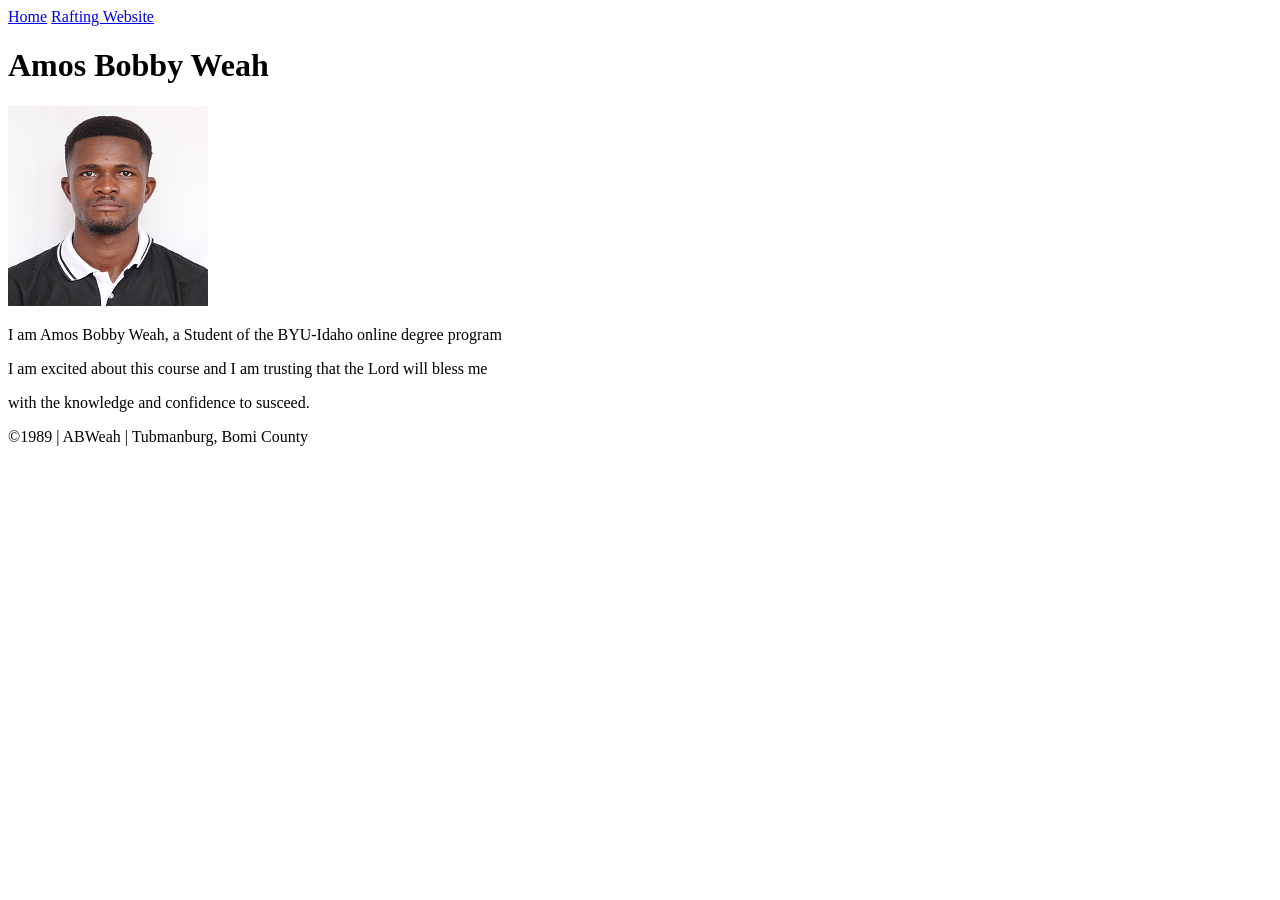
==== index.html @ 9600a5d8 "New file for upload" ====
<!DOCTYPE html>
<html lang="en-US">
    <head>
        <meta charset="utf-8">
        <meta name="viewport" content="width=device-width, initial-scale=1.0">
        <title>Amos Bobby Weah | WDD130</title>
    </head>
    <body>
        <header>
            <nav>
                <a href="#">Home</a>
                <a href="wwr/">Rafting Website</a>
            </nav>
        </header>
        <main>
            <h1>Amos Bobby Weah</h1>
            <img src="images/profile.png" alt="Amos Bobby Weah" width="initial-scale=300">
            <p>I am Amos Bobby Weah, a Student of the BYU-Idaho online degree program</p>
            <p>I am excited about this course and I am trusting that the Lord will bless me</p>
            <p>with the knowledge and confidence to susceed.
            </p>
        </main>
        <footer>
            <p>&copy;1989 | ABWeah | Tubmanburg, Bomi County</p>
        </footer>
    </body>
</html>
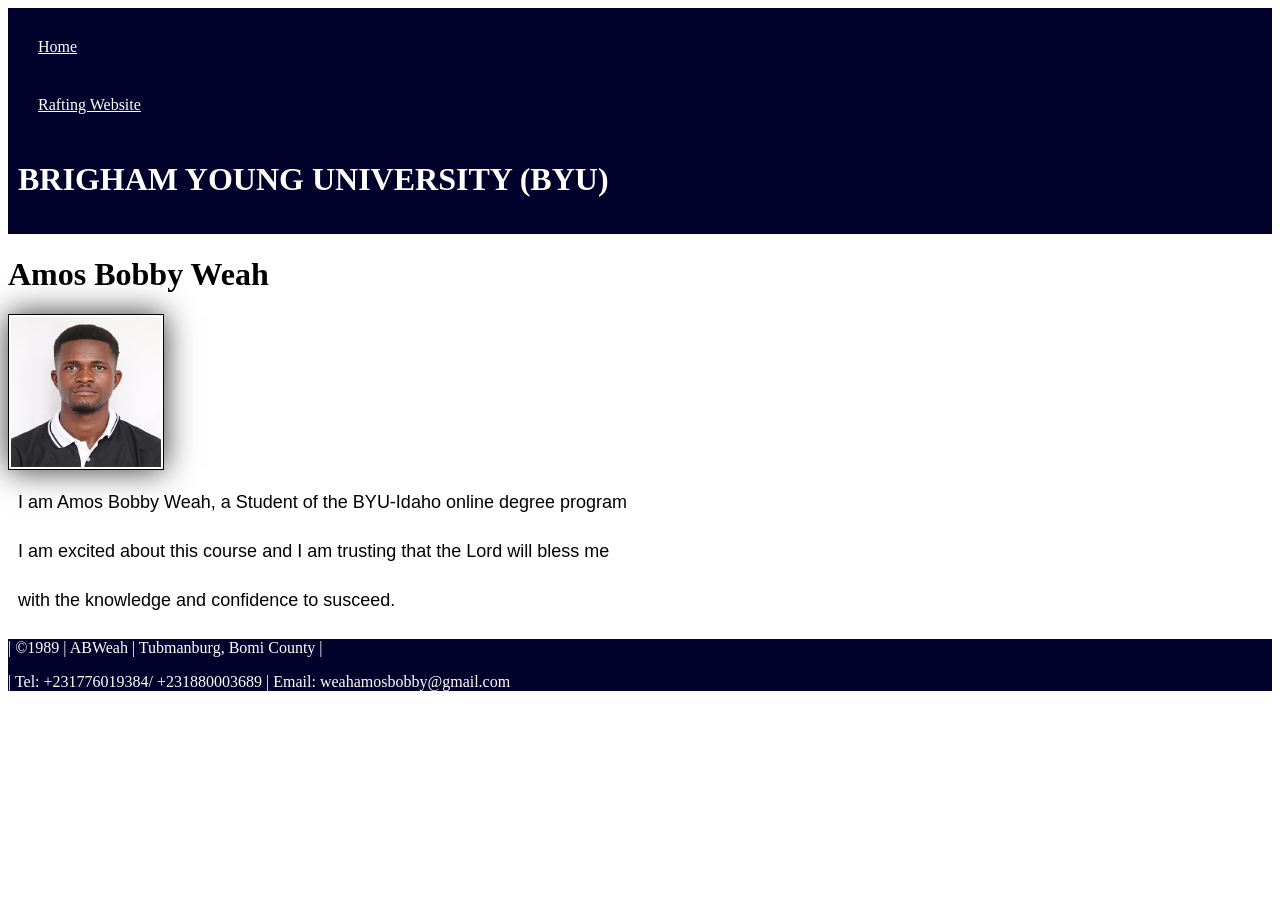
==== commit 8c279a67: "update on index.html" ====
--- a/index.html
+++ b/index.html
@@ -2,26 +2,29 @@
 <html lang="en-US">
     <head>
         <meta charset="utf-8">
-        <meta name="viewport" content="width=device-width, initial-scale=1.0">
+        <meta name="viewport" content="width=device-width,initial-scale=1.0">
         <title>Amos Bobby Weah | WDD130</title>
+        <link rel="stylesheet" href="styles/styles.css">
     </head>
     <body>
         <header>
             <nav>
                 <a href="#">Home</a>
                 <a href="wwr/">Rafting Website</a>
+                <h1>BRIGHAM YOUNG UNIVERSITY (BYU)</h1>
             </nav>
         </header>
         <main>
             <h1>Amos Bobby Weah</h1>
-            <img src="images/profile.png" alt="Amos Bobby Weah" width="initial-scale=300">
+            <img src="images/profile.png" alt="Amos Bobby Weah" width="200">
             <p>I am Amos Bobby Weah, a Student of the BYU-Idaho online degree program</p>
             <p>I am excited about this course and I am trusting that the Lord will bless me</p>
             <p>with the knowledge and confidence to susceed.
             </p>
         </main>
         <footer>
-            <p>&copy;1989 | ABWeah | Tubmanburg, Bomi County</p>
+            <p>  |  &copy;1989   |    ABWeah   |    Tubmanburg, Bomi County  | </p>
+                <p>  | Tel: +231776019384/ +231880003689 | Email: weahamosbobby@gmail.com </p>
         </footer>
     </body>
-</html>+</html>
--- a/styles/styles.css
+++ b/styles/styles.css
@@ -0,0 +1,47 @@
+nav {
+    background-color: rgb(1, 1, 43);
+    padding: 10px;
+}
+
+nav a {
+    color: white;
+    display: block;
+    padding: 20px;
+}
+
+nav h1 {
+    color: white;
+    font-size: xx-large;
+    font-family: 'Gill Sans';
+}
+
+h1 {
+    color: darkblule;
+}
+
+img {
+    width: 150px;
+    height: auto;
+    border: 1px solid black;
+    padding: 2px;
+    box-shadow: 0 0 30px #333;
+}
+
+main p {
+    padding: 10px;
+    color: rgb(0, 0, 0);
+    font-family: Arial, Helvetica, sans-serif;
+    font-size: large;
+    padding-block-start: 0cm;
+}
+
+main h1 {
+    font-family: Impact;
+    background: gray #333
+    
+}
+
+footer {
+    color: white;
+    background-color: rgb(1, 1, 43);
+}
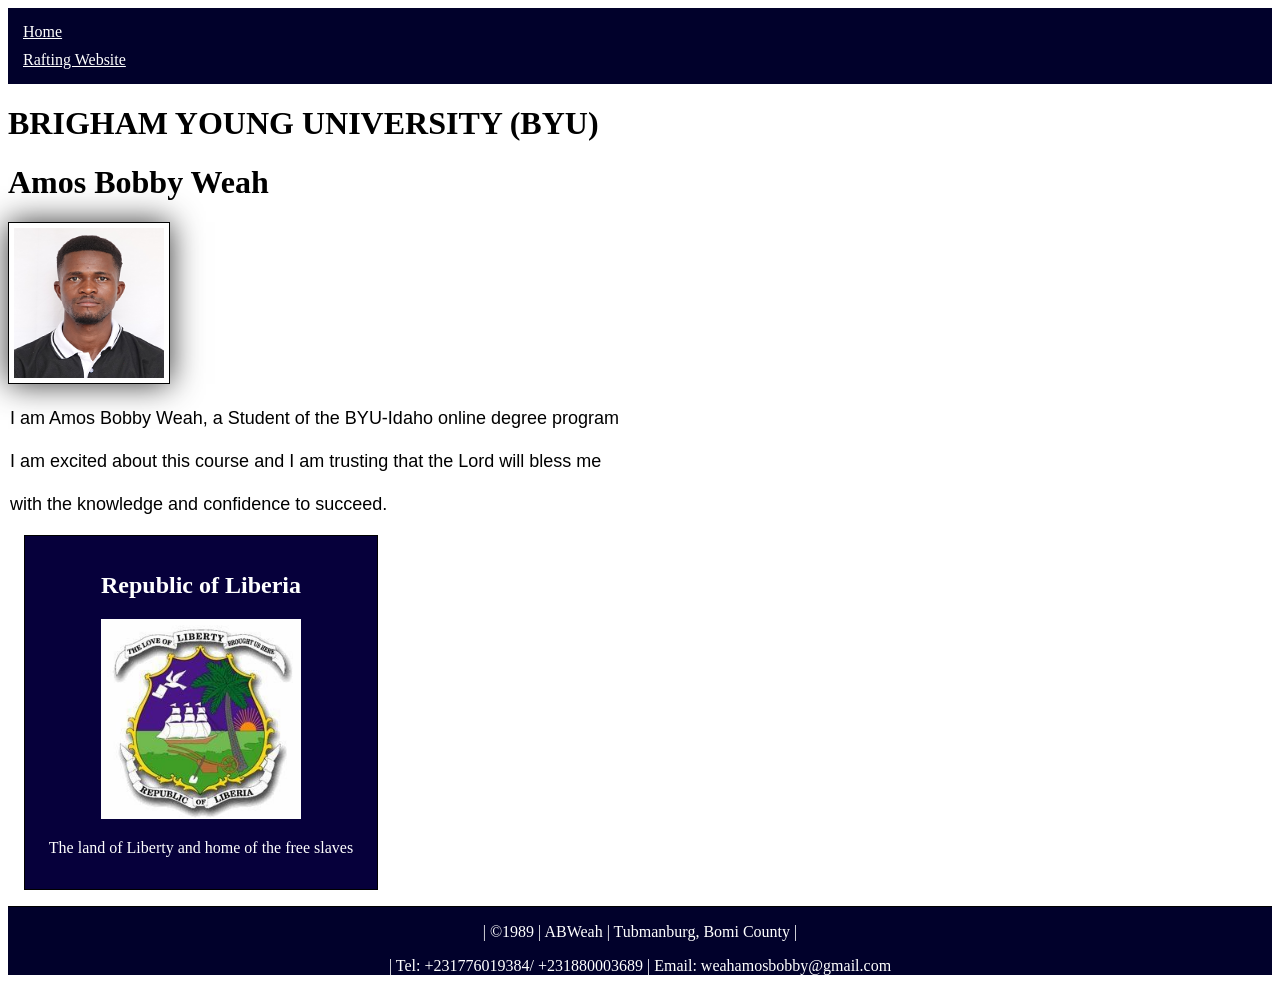
==== commit b5b9b8f6: "new update nov 17, 2024" ====
--- a/index.html
+++ b/index.html
@@ -2,8 +2,10 @@
 <html lang="en-US">
     <head>
         <meta charset="utf-8">
-        <meta name="viewport" content="width=device-width,initial-scale=1.0">
+        <meta name="viewport" content="width=device-width, initial-scale=1.0">
         <title>Amos Bobby Weah | WDD130</title>
+        <meta name="description" content="Introduction to html and CSS, a complete overview">
+        <meta name="author" content="Amos Bobby Weah">
         <link rel="stylesheet" href="styles/styles.css">
     </head>
     <body>
@@ -11,17 +13,22 @@
             <nav>
                 <a href="#">Home</a>
                 <a href="wwr/">Rafting Website</a>
-                <h1>BRIGHAM YOUNG UNIVERSITY (BYU)</h1>
             </nav>
         </header>
+        <h1>BRIGHAM YOUNG UNIVERSITY (BYU)</h1>
         <main>
             <h1>Amos Bobby Weah</h1>
             <img src="images/profile.png" alt="Amos Bobby Weah" width="200">
             <p>I am Amos Bobby Weah, a Student of the BYU-Idaho online degree program</p>
             <p>I am excited about this course and I am trusting that the Lord will bless me</p>
-            <p>with the knowledge and confidence to susceed.
+            <p>with the knowledge and confidence to succeed.
             </p>
         </main>
+        <aside>
+            <h2> Republic of Liberia</h2>
+            <img src="images/liberia.jpg" alt="Seal of Liberia" width="200">
+            <p>The land of Liberty and home of the free slaves</p>
+        </aside>
         <footer>
             <p>  |  &copy;1989   |    ABWeah   |    Tubmanburg, Bomi County  | </p>
                 <p>  | Tel: +231776019384/ +231880003689 | Email: weahamosbobby@gmail.com </p>
--- a/styles/styles.css
+++ b/styles/styles.css
@@ -6,42 +6,68 @@
 nav a {
     color: white;
     display: block;
-    padding: 20px;
+    padding: 5px;
 }
 
-nav h1 {
-    color: white;
-    font-size: xx-large;
+header h1 {
+    color: rgb(0, 0, 58);
+    font-size:xx-large;
     font-family: 'Gill Sans';
+    font-weight: bold;
+    padding: 10px;
+    text-align: center;
+    background-color: blue;
 }
 
 h1 {
     color: darkblule;
 }
 
-img {
+main img {
     width: 150px;
     height: auto;
     border: 1px solid black;
-    padding: 2px;
+    padding: 5px;
     box-shadow: 0 0 30px #333;
 }
 
+main {
+    max-width: 840px;
+}
+
 main p {
-    padding: 10px;
+    padding: 0;
     color: rgb(0, 0, 0);
     font-family: Arial, Helvetica, sans-serif;
     font-size: large;
-    padding-block-start: 0cm;
+    padding: 2px;
 }
 
 main h1 {
     font-family: Impact;
     background: gray #333
-    
+   
+}
+
+aside {
+    width: 20rem;
+    margin: 1rem;
+    border: 1px solid rgba(0, 0, 0.2);
+    padding: 1rem;
+    background-color: #06003b;
+    color: #ffffff;
+    text-align: center;
+}
+
+aside img {
+    width: 200px;
+    height: auto;
 }
 
 footer {
+    margin-top: 10px;
+    border-top: 1px solid #000;
+    text-align: center;
     color: white;
     background-color: rgb(1, 1, 43);
 }
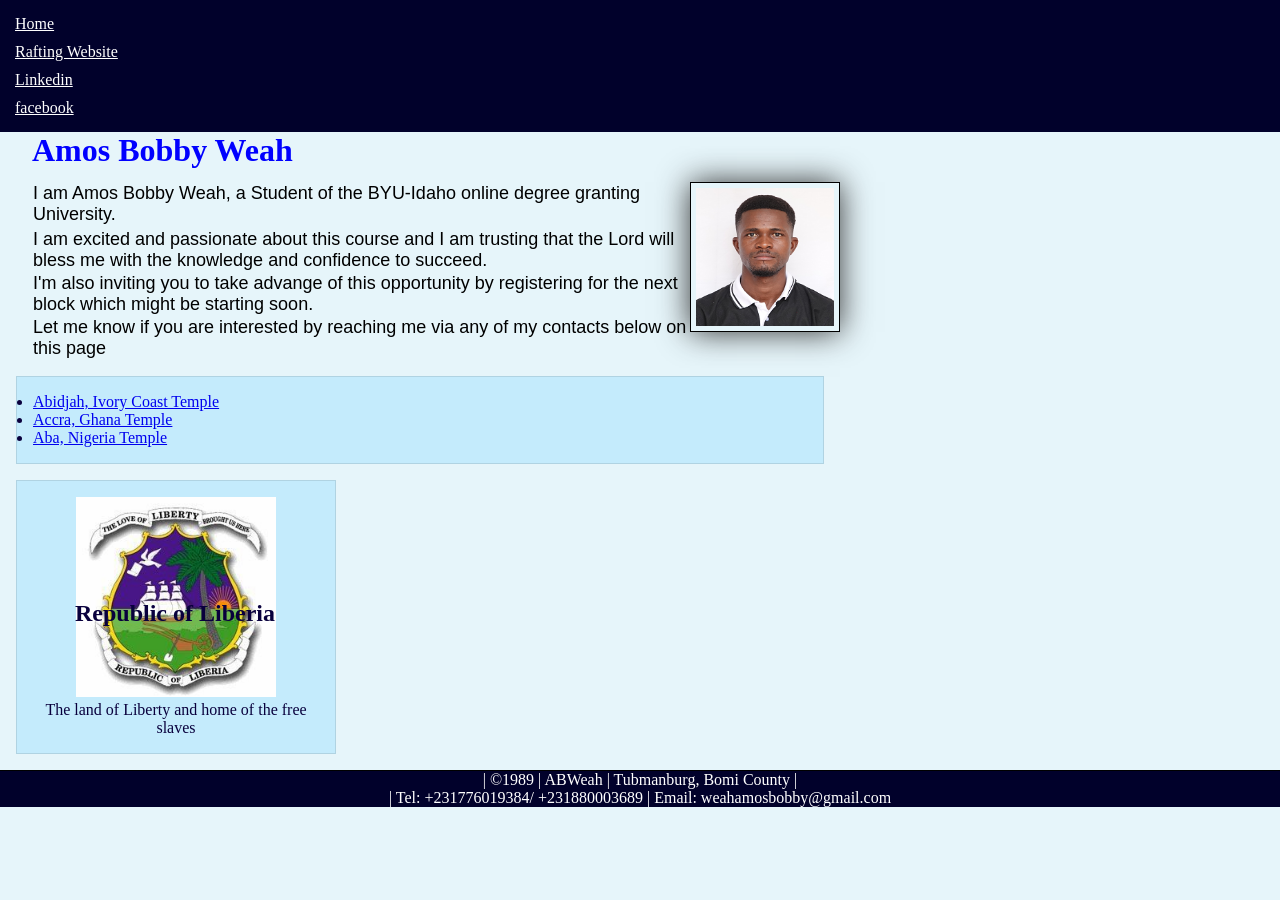
==== commit 2ccfa0a6: "Update Nov 24, 2024" ====
--- a/index.html
+++ b/index.html
@@ -13,18 +13,28 @@
             <nav>
                 <a href="#">Home</a>
                 <a href="wwr/">Rafting Website</a>
+                <a href='https://linkedin.com' target='_blank'>Linkedin</a>
+                <a href='https://www.facebook.com/amosbobby.weah' target='_blank'>facebook</a>
             </nav>
         </header>
-        <h1>BRIGHAM YOUNG UNIVERSITY (BYU)</h1>
+        <!-- <h1>BRIGHAM YOUNG UNIVERSITY (BYU)</h1> -->
         <main>
             <h1>Amos Bobby Weah</h1>
             <img src="images/profile.png" alt="Amos Bobby Weah" width="200">
-            <p>I am Amos Bobby Weah, a Student of the BYU-Idaho online degree program</p>
-            <p>I am excited about this course and I am trusting that the Lord will bless me</p>
-            <p>with the knowledge and confidence to succeed.
+            <p>I am Amos Bobby Weah, a Student of the BYU-Idaho online degree granting University.</P>
+            <p> </p>
+            <p>I am excited and passionate about this course and I am trusting that the Lord will 
+                bless me with the knowledge and confidence to succeed.
             </p>
+            <p>I'm also inviting you to take advange of this opportunity by registering for the next block which might be starting soon.</p>
+            <p>Let me know if you are interested by reaching me via any of my contacts below on this page</p>
+            <ul class='box'>
+                <li><a href='https://www.churchofjesuschrist.org/temples/details/abidjan-ivory-coast-temple?lang=eng' target="_blank">Abidjah, Ivory Coast Temple</a></li>
+                <li><a href='https://www.churchofjesuschrist.org/temples/details/accra-ghana-temple?lang=eng' target="_blank">Accra, Ghana Temple</a></li>
+                <li><a href='https://www.churchofjesuschrist.org/temples/details/aba-nigeria-temple?lang=eng' target='_blank'>Aba, Nigeria Temple</a></li>
+            </ul>
         </main>
-        <aside>
+        <aside class='box'>
             <h2> Republic of Liberia</h2>
             <img src="images/liberia.jpg" alt="Seal of Liberia" width="200">
             <p>The land of Liberty and home of the free slaves</p>
@@ -34,4 +44,5 @@
                 <p>  | Tel: +231776019384/ +231880003689 | Email: weahamosbobby@gmail.com </p>
         </footer>
     </body>
+    <!-- Lasted updated on November 24, 2024 -->
 </html>
--- a/styles/styles.css
+++ b/styles/styles.css
@@ -1,3 +1,9 @@
+*{
+margin: 0;
+padding: 0;
+box-sizing: border-box;
+}
+
 nav {
     background-color: rgb(1, 1, 43);
     padding: 10px;
@@ -16,11 +22,16 @@
     font-weight: bold;
     padding: 10px;
     text-align: center;
-    background-color: blue;
+    background-color: rgb(0, 0, 0);
+    margin-top: 10px 20px 30px;
+}
+
+body {
+    background-color: rgb(230, 245, 250);
 }
 
 h1 {
-    color: darkblule;
+    color: blue;
 }
 
 main img {
@@ -29,6 +40,7 @@
     border: 1px solid black;
     padding: 5px;
     box-shadow: 0 0 30px #333;
+    float: right;
 }
 
 main {
@@ -36,21 +48,24 @@
 }
 
 main p {
-    padding: 0;
+    /* padding: 0; */
     color: rgb(0, 0, 0);
     font-family: Arial, Helvetica, sans-serif;
     font-size: large;
-    padding: 2px;
+    padding: 1px;
+    margin-left: 2rem;
 }
 
 main h1 {
-    font-family: Impact;
-    background: gray #333
-   
+    font-family: Cambria, Cochin, Georgia, Times, 'Times New Roman', serif;
+    width: auto;
+    height: 50px;
+    margin-left: 2rem;
+    
 }
 
 aside {
-    width: 20rem;
+    width: 20em;
     margin: 1rem;
     border: 1px solid rgba(0, 0, 0.2);
     padding: 1rem;
@@ -59,9 +74,17 @@
     text-align: center;
 }
 
+aside h2 {
+    position: absolute;
+    top: 600px;
+    left: 75px;
+}
+
 aside img {
     width: 200px;
     height: auto;
+    padding: 0px;
+    background-color: rgb(0, 0, 31);
 }
 
 footer {
@@ -70,4 +93,14 @@
     text-align: center;
     color: white;
     background-color: rgb(1, 1, 43);
+}
+
+/* Class Selectors */
+
+.box {
+    margin: 1rem;
+    border: 1px solid rgb(0 0 0 / 0.1);
+    padding: 1rem;
+    background-color: rgb(196, 235, 252);
+    color: #09003d;
 }
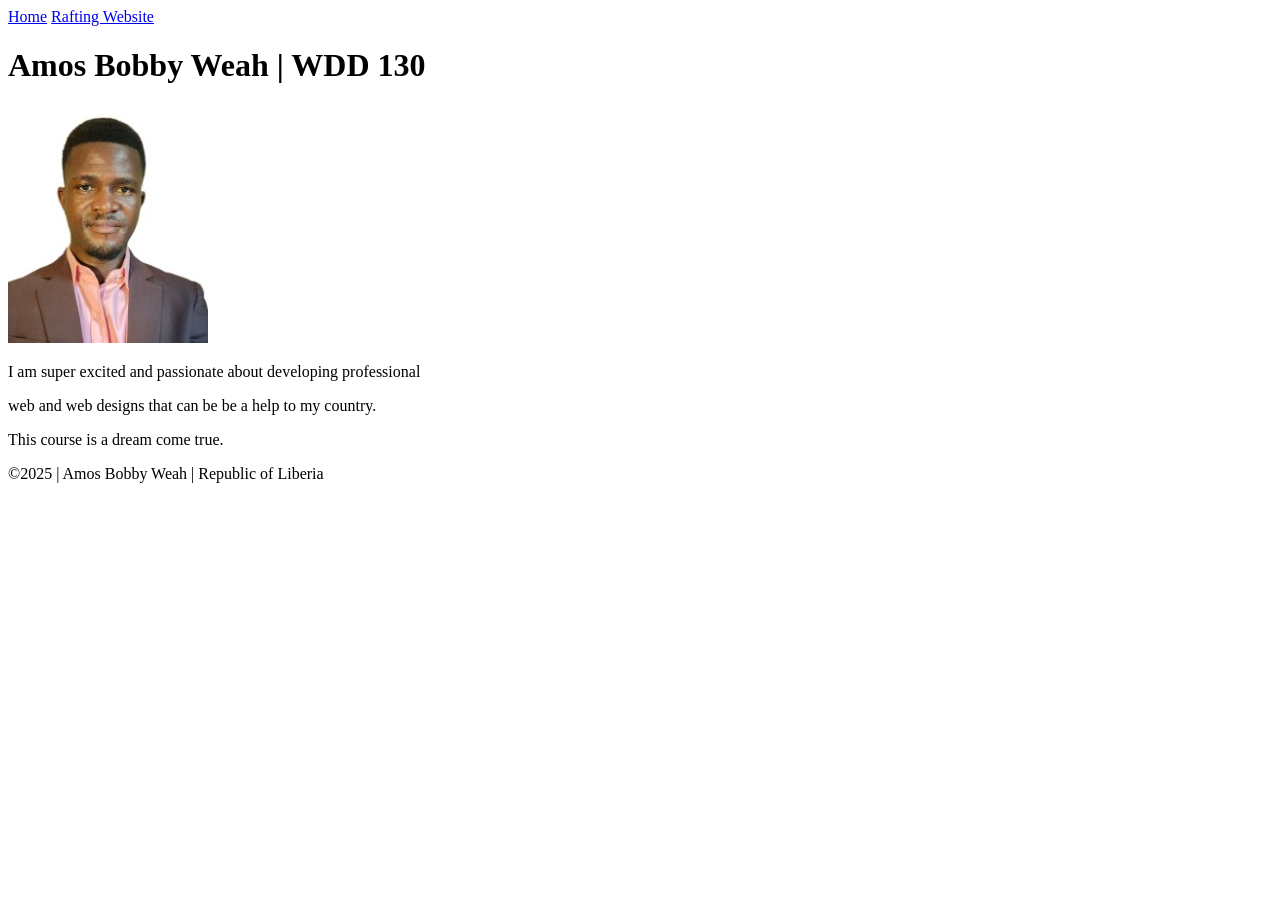
==== commit 67505b16: "2025 wdd assignment" ====
--- a/index.html
+++ b/index.html
@@ -2,47 +2,25 @@
 <html lang="en-US">
     <head>
         <meta charset="utf-8">
-        <meta name="viewport" content="width=device-width, initial-scale=1.0">
-        <title>Amos Bobby Weah | WDD130</title>
-        <meta name="description" content="Introduction to html and CSS, a complete overview">
-        <meta name="author" content="Amos Bobby Weah">
-        <link rel="stylesheet" href="styles/styles.css">
+        <meta name="viewport" content="width=device-width,initial-scale=1.0">
+        <title>Amos Bobby Weah | WDD 130</title>
     </head>
     <body>
         <header>
             <nav>
                 <a href="#">Home</a>
                 <a href="wwr/">Rafting Website</a>
-                <a href='https://linkedin.com' target='_blank'>Linkedin</a>
-                <a href='https://www.facebook.com/amosbobby.weah' target='_blank'>facebook</a>
             </nav>
         </header>
-        <!-- <h1>BRIGHAM YOUNG UNIVERSITY (BYU)</h1> -->
         <main>
-            <h1>Amos Bobby Weah</h1>
-            <img src="images/profile.png" alt="Amos Bobby Weah" width="200">
-            <p>I am Amos Bobby Weah, a Student of the BYU-Idaho online degree granting University.</P>
-            <p> </p>
-            <p>I am excited and passionate about this course and I am trusting that the Lord will 
-                bless me with the knowledge and confidence to succeed.
-            </p>
-            <p>I'm also inviting you to take advange of this opportunity by registering for the next block which might be starting soon.</p>
-            <p>Let me know if you are interested by reaching me via any of my contacts below on this page</p>
-            <ul class='box'>
-                <li><a href='https://www.churchofjesuschrist.org/temples/details/abidjan-ivory-coast-temple?lang=eng' target="_blank">Abidjah, Ivory Coast Temple</a></li>
-                <li><a href='https://www.churchofjesuschrist.org/temples/details/accra-ghana-temple?lang=eng' target="_blank">Accra, Ghana Temple</a></li>
-                <li><a href='https://www.churchofjesuschrist.org/temples/details/aba-nigeria-temple?lang=eng' target='_blank'>Aba, Nigeria Temple</a></li>
-            </ul>
+            <h1>Amos Bobby Weah | WDD 130</h1>
+            <img src="images/profile.jpg" alt="Amos Bobby Weah" width="200">
+            <p>I am super excited and passionate about developing professional
+            <p>web and web designs that can be be a help to my country.</p>
+            <p>This course is a dream come true.</p>
         </main>
-        <aside class='box'>
-            <h2> Republic of Liberia</h2>
-            <img src="images/liberia.jpg" alt="Seal of Liberia" width="200">
-            <p>The land of Liberty and home of the free slaves</p>
-        </aside>
         <footer>
-            <p>  |  &copy;1989   |    ABWeah   |    Tubmanburg, Bomi County  | </p>
-                <p>  | Tel: +231776019384/ +231880003689 | Email: weahamosbobby@gmail.com </p>
+            <p>&copy;2025 | Amos Bobby Weah | Republic of Liberia</p>
         </footer>
     </body>
-    <!-- Lasted updated on November 24, 2024 -->
-</html>
+</html>
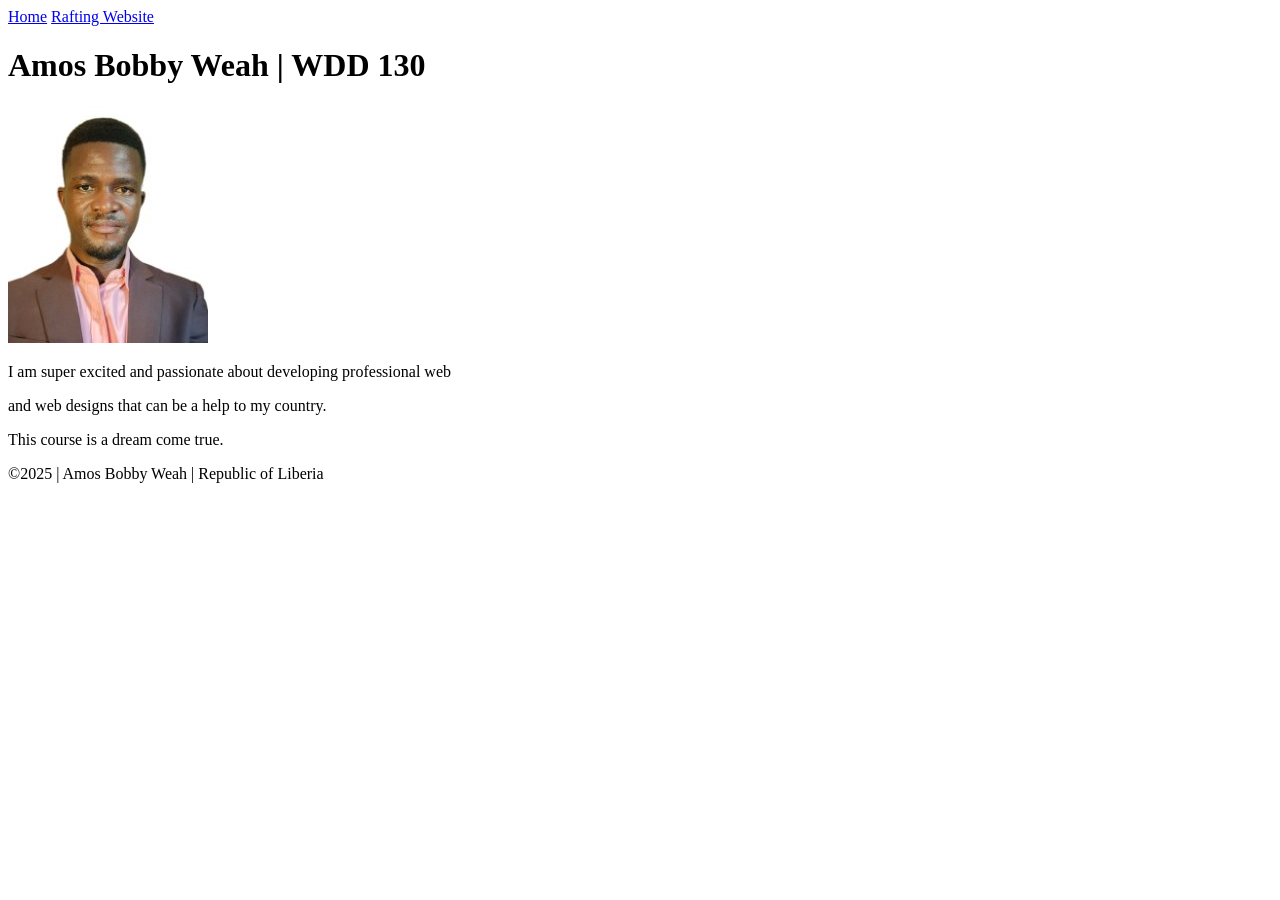
==== commit 2313fb46: "minor editing" ====
--- a/index.html
+++ b/index.html
@@ -15,8 +15,8 @@
         <main>
             <h1>Amos Bobby Weah | WDD 130</h1>
             <img src="images/profile.jpg" alt="Amos Bobby Weah" width="200">
-            <p>I am super excited and passionate about developing professional
-            <p>web and web designs that can be be a help to my country.</p>
+            <p>I am super excited and passionate about developing professional web</p>
+            <p>and web designs that can be a help to my country.</p>
             <p>This course is a dream come true.</p>
         </main>
         <footer>
